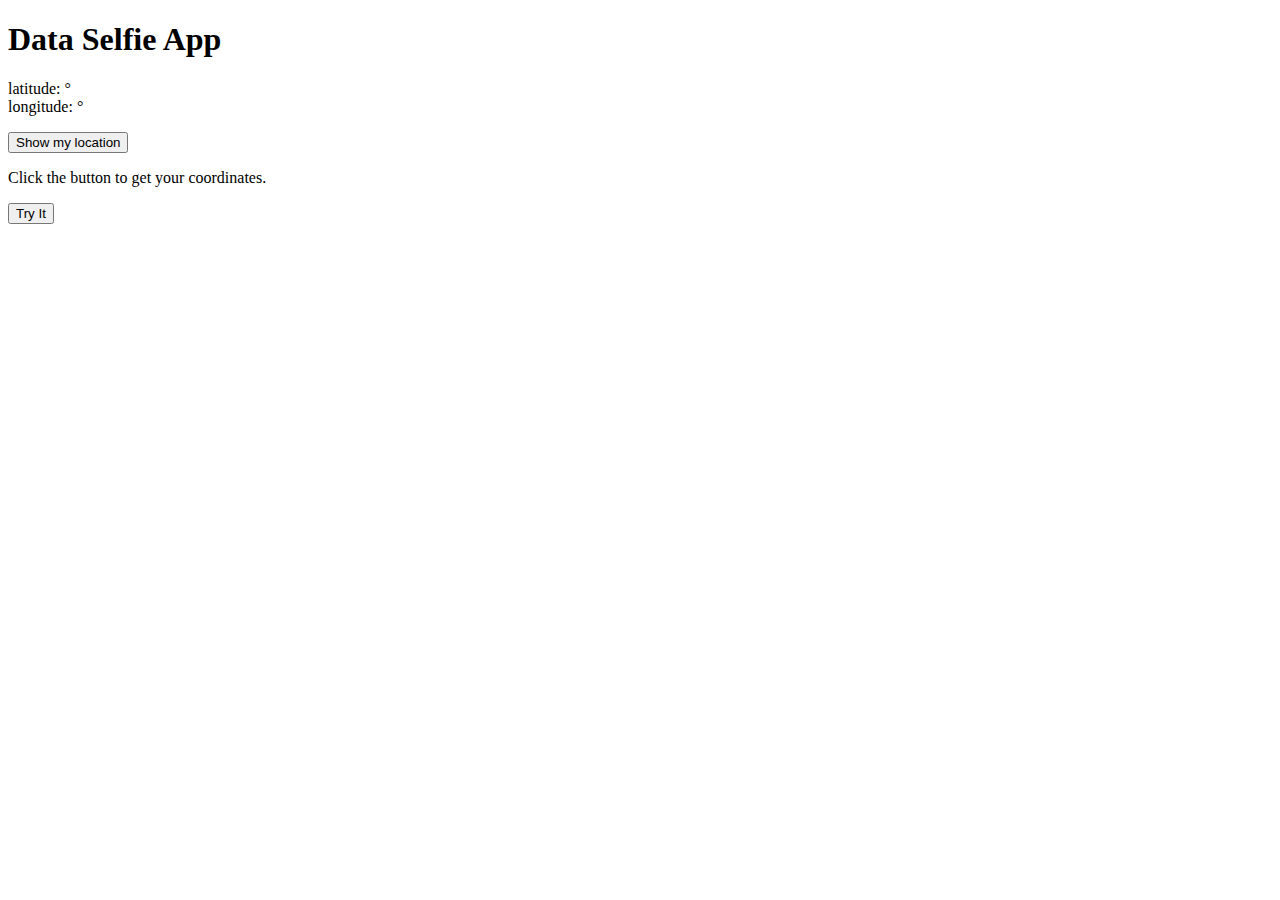
==== test.html @ 7e538ebd "Test" ====
<!DOCTYPE html>
<html lang="en">
<head>
    <meta charset="UTF-8">
    <meta http-equiv="X-UA-Compatible" content="IE=edge">
    <meta name="viewport" content="width=device-width, initial-scale=1.0">
    <link rel="stylesheet" href="/Assets/CSS/test.css">
    <script src="/Assets/JS/test.js" defer></script>
    <script src="/Assets/JS/webdocs.js" defer></script>
    <script src="/Assets/JS/w3s.js" defer></script>
    <title>Document</title>
</head>
<body>

    <h1>Data Selfie App</h1>

    <p>
        latitude: <span id="latitude"></span>&deg;<br />
        longitude: <span id="longitude"></span>&deg;
    </p>

    
    <!-- Example test -->
    <button id="find-me">Show my location</button><br />
    <p id="status"></p>
    <a id="map-link" target="_blank"></a>


    <!-- W3S code example -->
    <p>Click the button to get your coordinates.</p>

    <button onclick="getLocation()">Try It</button>

    <p id="demo"></p>
    
</body>
</html>
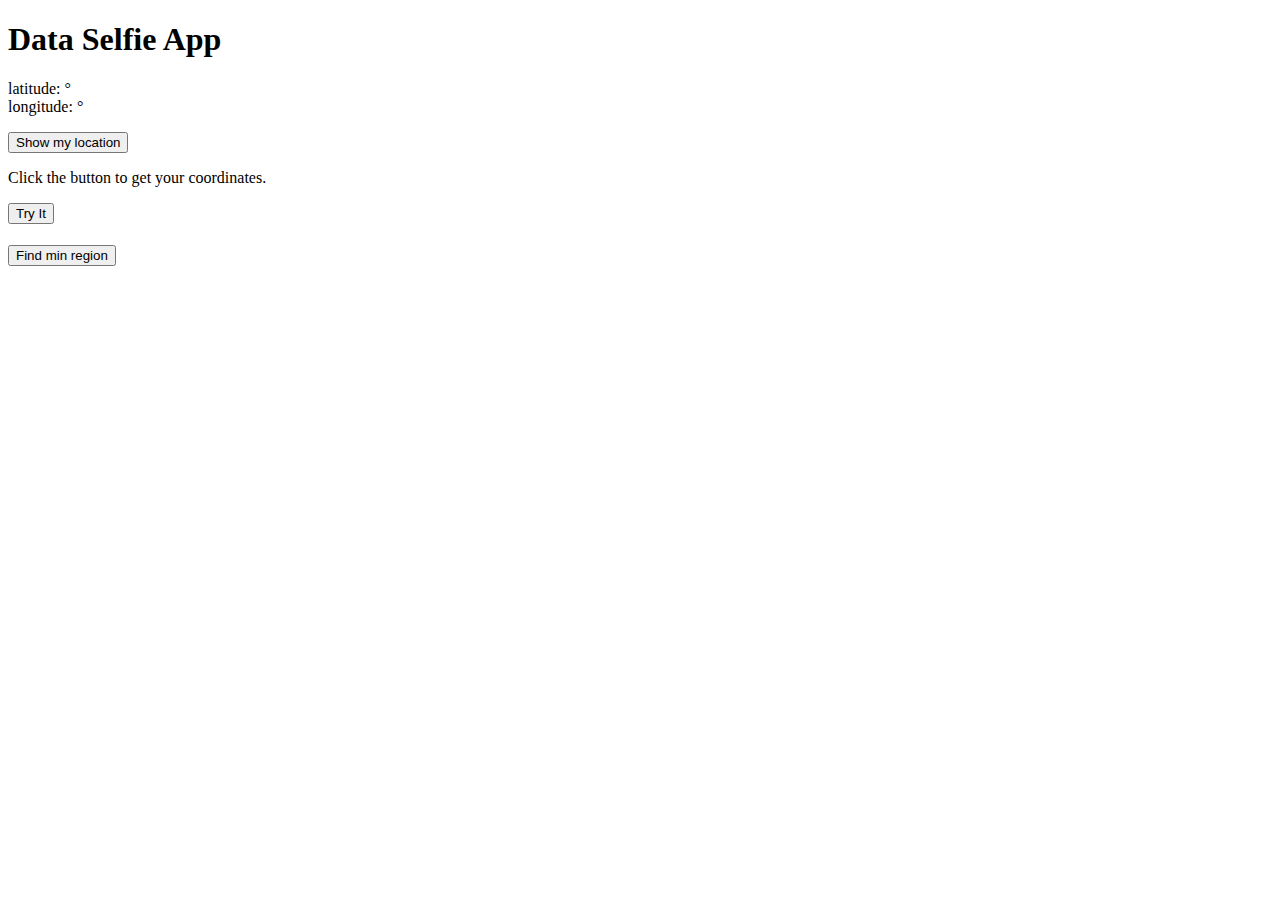
==== commit aa4cf6da: "S" ====
--- a/test.html
+++ b/test.html
@@ -11,7 +11,7 @@
     <title>Document</title>
 </head>
 <body>
-
+    <!-- test -->
     <h1>Data Selfie App</h1>
 
     <p>
@@ -19,7 +19,7 @@
         longitude: <span id="longitude"></span>&deg;
     </p>
 
-    
+
     <!-- Example test -->
     <button id="find-me">Show my location</button><br />
     <p id="status"></p>
@@ -33,5 +33,13 @@
 
     <p id="demo"></p>
     
+
+    <!-- Y Test -->
+    <section>
+        <div class="container">
+            <h1 class="status"></h1>
+            <button class="find-state">Find min region</button>
+        </div>
+    </section>  
 </body>
 </html>